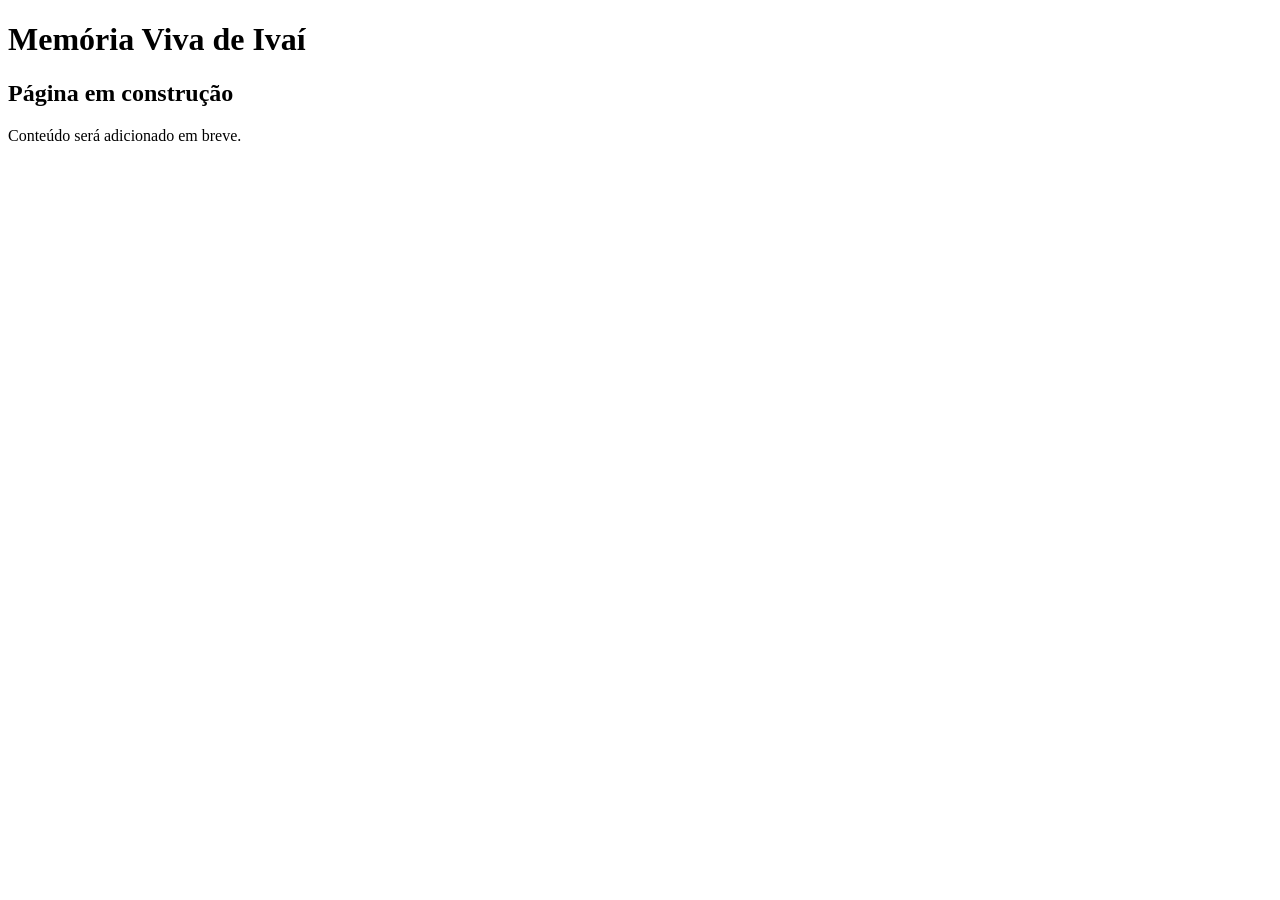
==== comunidades.html @ 451bd471 "arquivos att" ====
<!DOCTYPE html>
<html lang="pt-BR">

<head>

<meta charset="UTF-8">

<title>Em Construção</title>

<link rel="stylesheet" href="css/style.css">

</head>

<body>

<header>

<h1>Memória Viva de Ivaí</h1>

</header>

<main>

<h2>Página em construção</h2>

<p>
Conteúdo será adicionado em breve.
</p>

</main>

</body>

</html>
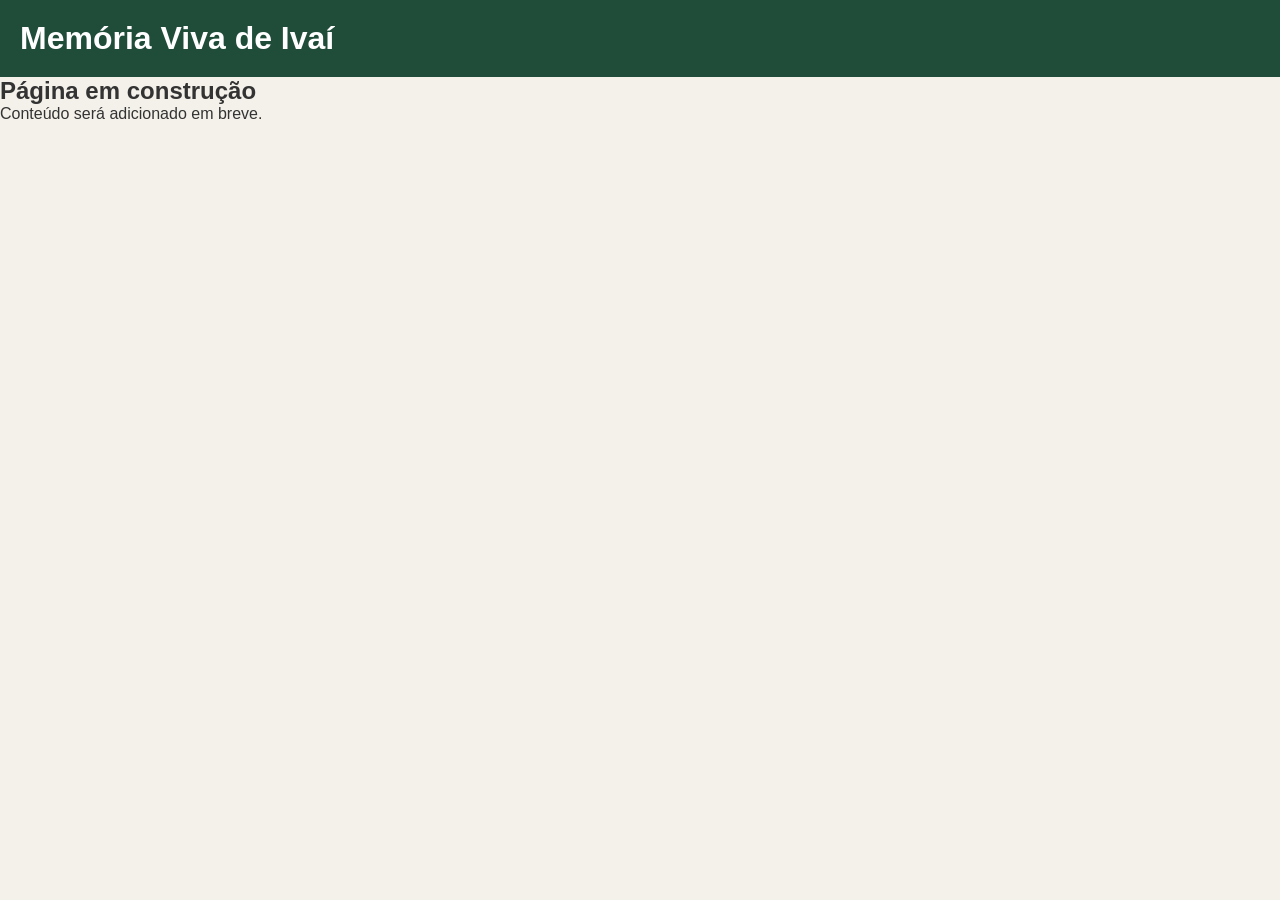
==== commit bf8e1532: "css att" ====
--- a/comunidades.html
+++ b/comunidades.html
@@ -7,7 +7,7 @@
 
 <title>Em Construção</title>
 
-<link rel="stylesheet" href="css/style.css">
+<link rel="stylesheet" href="style.css">
 
 </head>
 
--- a/style.css
+++ b/style.css
@@ -0,0 +1,127 @@
+*{
+    margin:0;
+    padding:0;
+    box-sizing:border-box;
+}
+
+body{
+    font-family:Arial, Helvetica, sans-serif;
+    background:#f4f1ea;
+    color:#333;
+}
+
+header{
+    background:#1f4d3a;
+    color:white;
+    padding:20px;
+}
+
+.logo h1{
+    margin-bottom:5px;
+}
+
+nav{
+    margin-top:15px;
+}
+
+#menu{
+    display:flex;
+    gap:20px;
+    list-style:none;
+}
+
+#menu a{
+    color:white;
+    text-decoration:none;
+}
+
+#menu a:hover{
+    text-decoration:underline;
+}
+
+#menu-mobile{
+    display:none;
+}
+
+.hero{
+    min-height:500px;
+
+    display:flex;
+    align-items:center;
+    justify-content:center;
+
+    text-align:center;
+
+    background:#d6e4d7;
+}
+
+.hero-texto{
+    max-width:700px;
+    padding:30px;
+}
+
+.hero h2{
+    font-size:2.5rem;
+    margin-bottom:20px;
+}
+
+.hero p{
+    line-height:1.8;
+}
+
+.botao{
+
+    display:inline-block;
+
+    margin-top:25px;
+
+    padding:12px 20px;
+
+    background:#8b5e3c;
+
+    color:white;
+
+    text-decoration:none;
+
+    border-radius:5px;
+}
+
+.destaques{
+    padding:60px 10%;
+}
+
+.destaques h2{
+    margin-bottom:30px;
+}
+
+.cards{
+    display:flex;
+    gap:20px;
+    flex-wrap:wrap;
+}
+
+.card{
+
+    flex:1;
+
+    min-width:250px;
+
+    background:white;
+
+    padding:25px;
+
+    border-radius:10px;
+
+    box-shadow:0 2px 10px rgba(0,0,0,0.1);
+}
+
+footer{
+
+    background:#1f4d3a;
+
+    color:white;
+
+    text-align:center;
+
+    padding:20px;
+}
